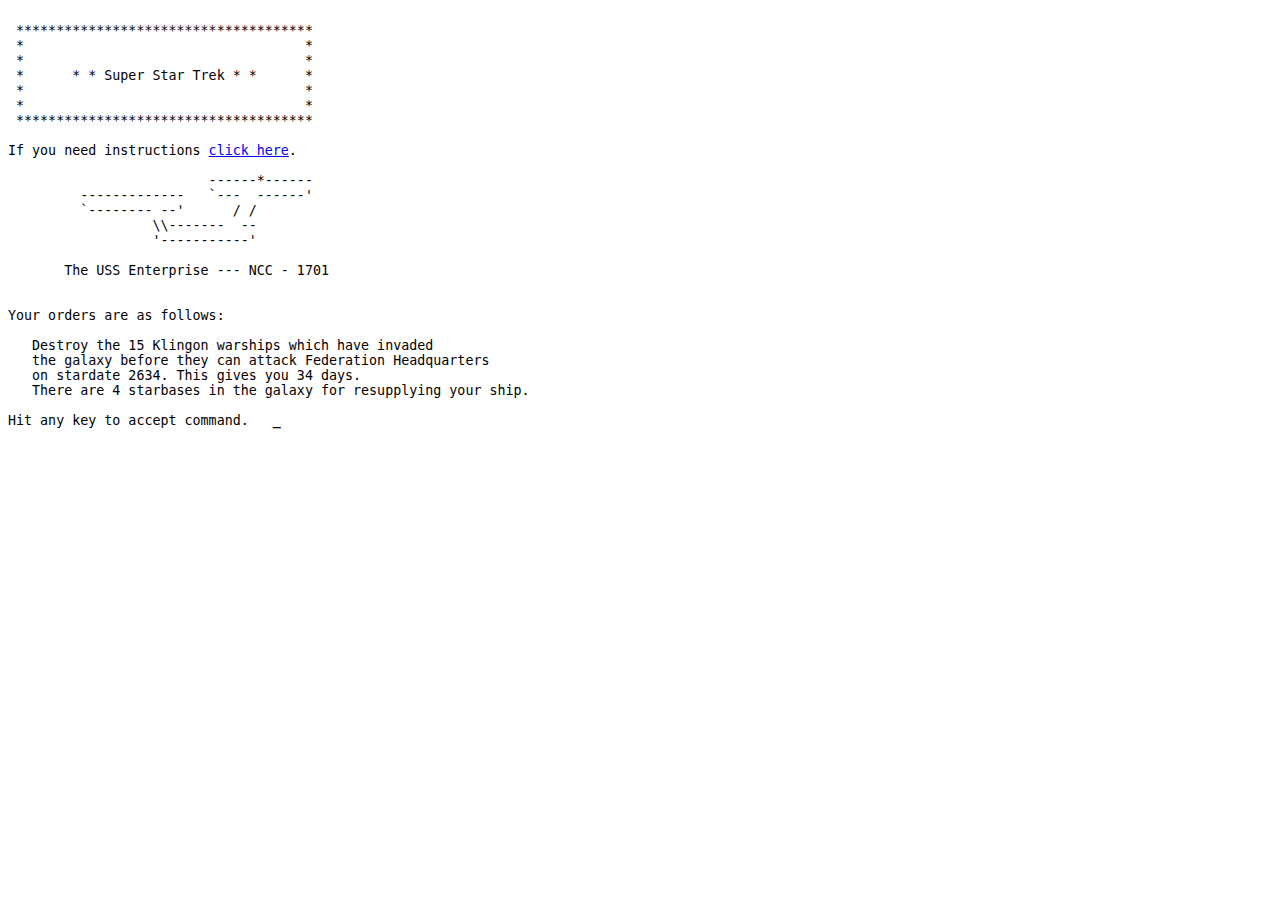
==== js-port/trek.html @ 004df2d3 "added other ports" ====
<!DOCTYPE html>
<html>
<head>
   	<script src="trek.js"></script>
    <link rel="stylesheet" type="text/css" href="trek.css" />	
</head>
<body onkeypress="userkeypress(event)" onchange="usercommand(this.id)">
    <div id="output_area">
        <script>main()</script>
    </div>
</body>
</html>
---- js-port/trek.css ----
body {
    font-family: monospace;
    font-size:10pt;
}

div#output_area {
    white-space: pre;
/*    position: absolute;*/
    top: 0; left: 0;
    z-index: 1;
/*    height: 70%;*/
    padding-bottom: 50px;
    margin-bottom: 50px;
}

div#input_area {
    color: blue;
    position: fixed;
    height: 40px;
    width: 100%;
    bottom: 0; left: 0;
    z-index: 2;
    padding: 10px 10px 10px 10px;
/*    margin: 10px 10px 10px 10px;*/
    background-color: gray;
}

span.command_history {
    font-weight: bold;
    color: #383838;
/*    color: #404040; */
}

span.command_echo {
    font-weight: bold;
}

span.command_cursor {
    text-decoration: blink;
    font-weight: bold;
}
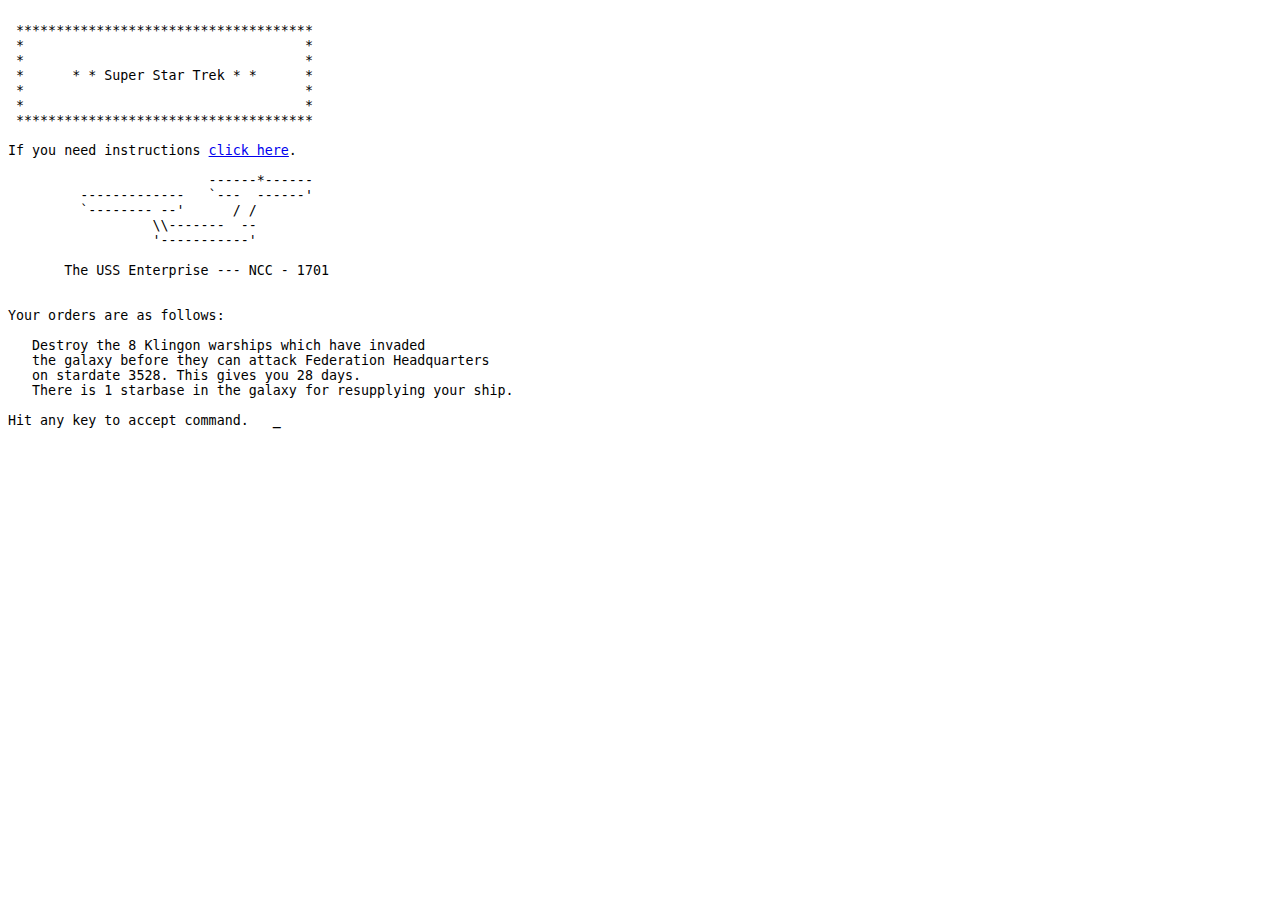
==== commit 3ac3d9cc: "fixed backaspace (and other special keys) management" ====
--- a/js-port/trek.html
+++ b/js-port/trek.html
@@ -4,7 +4,7 @@
    	<script src="trek.js"></script>
     <link rel="stylesheet" type="text/css" href="trek.css" />	
 </head>
-<body onkeypress="userkeypress(event)" onchange="usercommand(this.id)">
+<body onKeyDown="userkeypress(event)" onChange="usercommand(this.id)">
     <div id="output_area">
         <script>main()</script>
     </div>
--- a/js-port/trek.css
+++ b/js-port/trek.css
@@ -31,12 +31,12 @@
 /*    color: #404040; */
 }
 
-span.command_echo {
+span.command_cursor {
+    animation: blinker 1s linear infinite;
     font-weight: bold;
 }
 
-span.command_cursor {
-    text-decoration: blink;
-    font-weight: bold;
+@keyframes blinker {
+    from { opacity: 1; }
+    to { opacity: 0; }
 }
-
